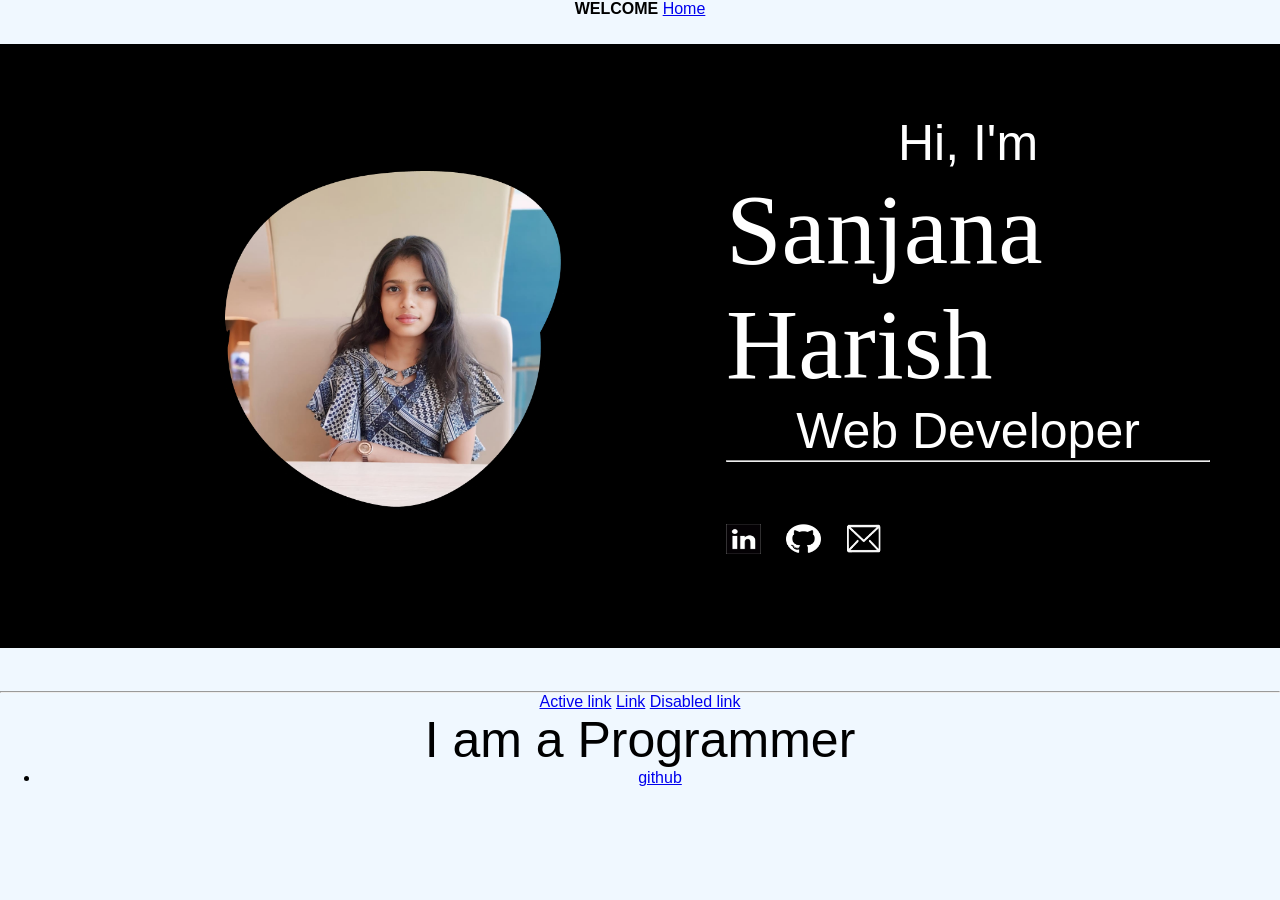
==== index.html @ e1ed23fe "update" ====
<!DOCTYPE html>
<html lang="en">
<head>
    <meta charset="UTF-8">
    <meta name="viewport" content="width=device-width, initial-scale=1.0">
    <title>Document</title>
    <link rel="stylesheet" href="./s.css">
    <link rel="icon" href="./images/favicon (1).ico">
</head>
<body >
    <div>
    <nav><b>WELCOME </b>
       <span> <a href="ss.html">Home</a>
        <a href="Projects"></a></span>
    </nav>
</div>
    <div class="top-container" style="margin:2% 0% 2% 0%;">
       
        
                <div style="width:30%;" id="imgsize2">
                <img src = "./images/129.png" id="imgsize2">
            </div>
            
            <div style = "font-family:gabriola;font-size:100px; text-align:left;padding-left:200px;width: 50%;">
               <p > Hi, I'm</p>
                Sanjana Harish
                  <p>Web Developer</p>  
                <hr>
                <a href="https://www.linkedin.com/in/sanjana-harish-b73645234/"><img style="height: 30px; width: 35px;" src="./images/images.png"  alt="linkedin"></a> 
                <a href="https://github.com/Sanjanaharishpoojary"><img style="height: 30px; width: 35px;" src="./images/git.jpg"  alt="github"></a>
                <a href="sanjanahpoojary@gmail.com"><img style="height: 30px; width: 35px;" src="./images/mail.jpg"  alt="mail"></a> 
            </div>
        </div>
        
    
        
    <br>
    <div class="mid-container" >
       
    </div>
    
    
    <hr>
    <nav class="nav justify-content-center">
        <a class="nav-link active" href="#">Active link</a>
        <a class="nav-link" href="#">Link</a>
        <a class="nav-link disabled" href="#">Disabled link</a>
      </nav>
    <p>I am a Programmer</p>
    
<ul>
    <li><a href="a" class="icon class=fa fa-github" aria-hidden="true">github</a>
    </li>
</ul>


</body>
</html>
---- s.css ----
*{
    
    text-align: center;
    margin: 0;
    font-family: sans-serif;
}

body
{
    background-color:aliceblue ;

}



p{
    font-size: 50px;
}
.top-container
{
    background-color:black;
    text-align:center;
    display:flex;
    align-items:center;
    height:80%
    width:60%;
    top:0;
    
    border-color: black;
    padding: 70px;  
    color:white;
   <!-- background-image:url("./images/bg.jpg");
    background-repeat:no-repeat;-->
    background-size: 90vw 60vh;
    margin:0px 10px 0px 10px;
    background-size: cover;
    
}

a:hover
{
    color:aliceblue;
    background: #f9f8f8;
    padding-top:0px;
}

.mid-container
{

    background-color: black;
}

#imgsize2
{
	width:350px;
	height:350px;
    margin-left: 10%;
}

h1{
    margin: 0 auto 0 auto;
    font-family:  sans-serif;
    
}


.a
{
    border-radius: 50%;
    width: 30%;
    
}

hr{
    border-style: ;dotted;
}
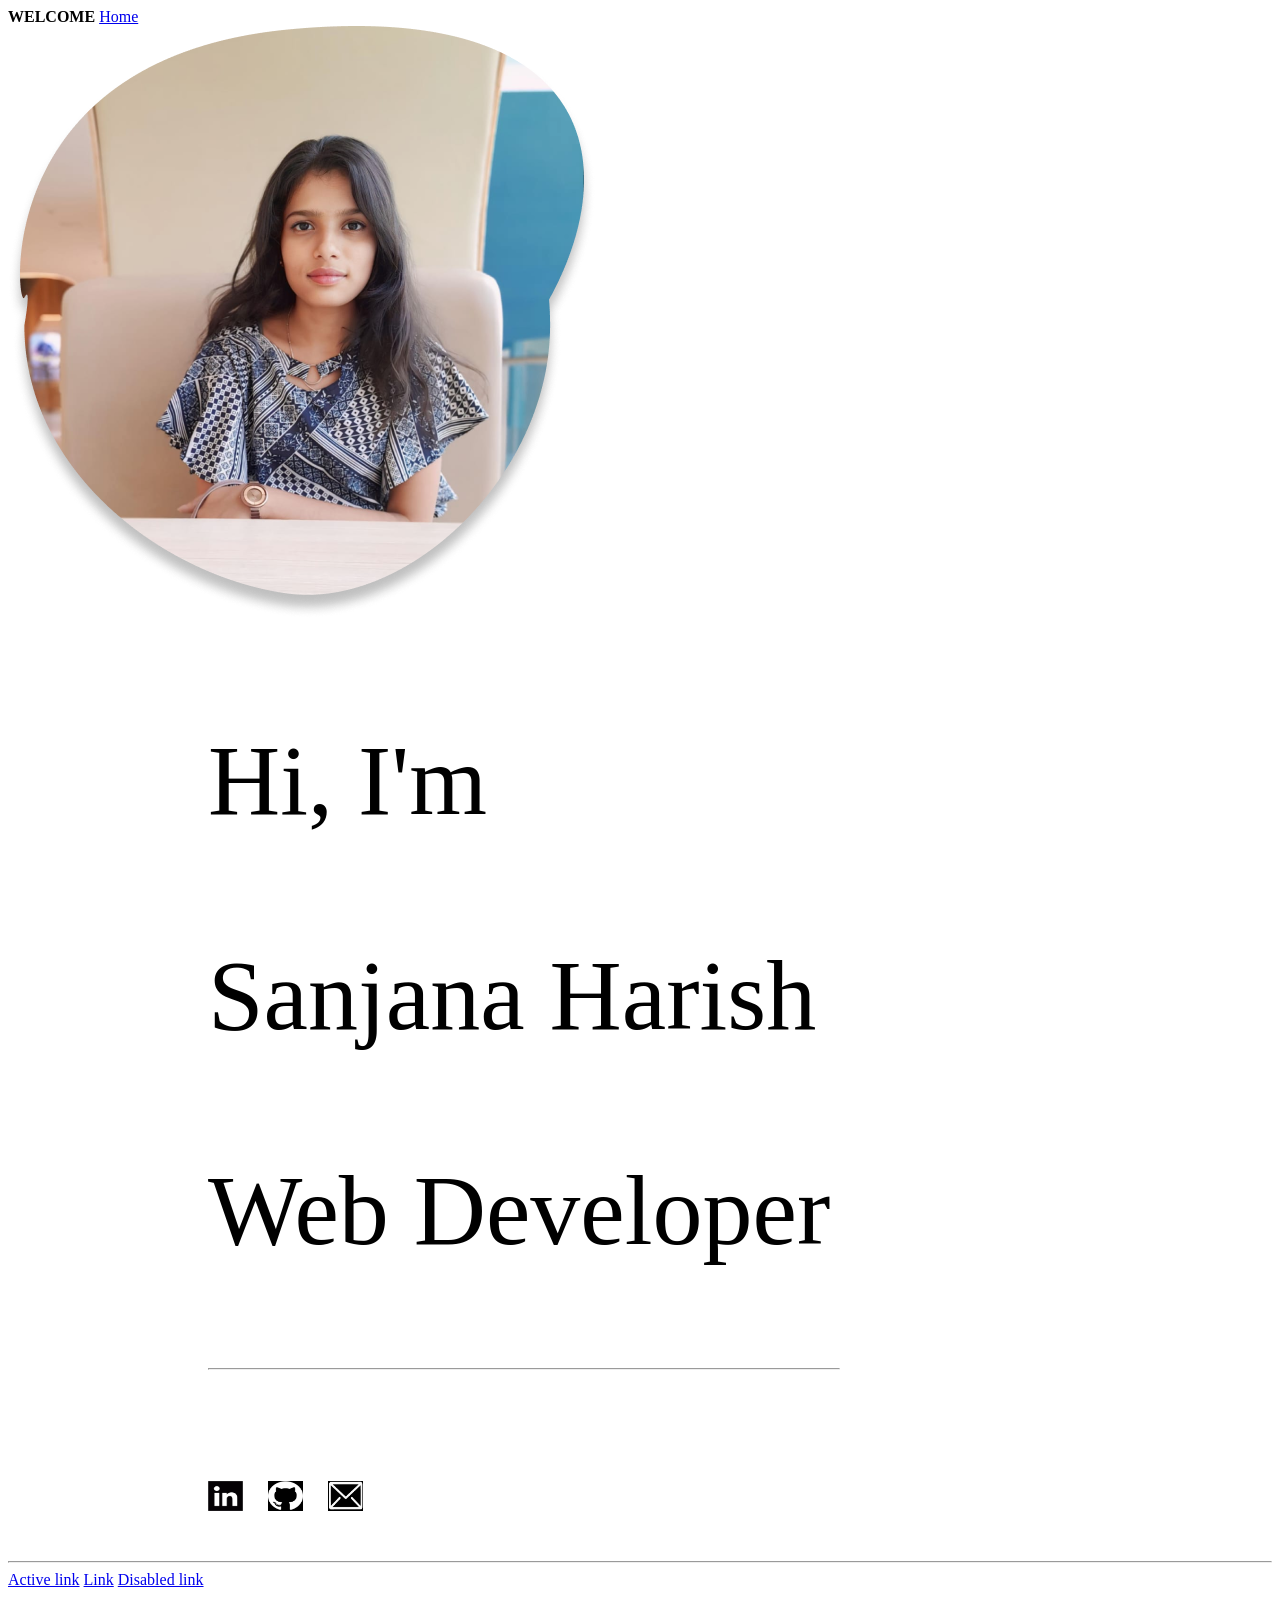
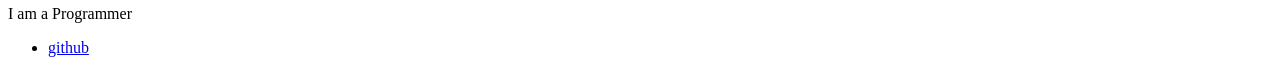
==== commit 8be5e699: "newcommit" ====
--- a/index.html
+++ b/index.html
@@ -2,7 +2,7 @@
 <html lang="en">
 <head>
     <meta charset="UTF-8">
-    <meta name="viewport" content="width=device-width, initial-scale=1.0">
+    <meta name="viewport" content="width=device-width, initial-scale=1.0" >
     <title>Document</title>
     <link rel="stylesheet" href="./s.css">
     <link rel="icon" href="./images/favicon (1).ico">
@@ -10,11 +10,11 @@
 <body >
     <div>
     <nav><b>WELCOME </b>
-       <span> <a href="ss.html">Home</a>
+       <span> <a href="./ss.html">Home</a>
         <a href="Projects"></a></span>
     </nav>
 </div>
-    <div class="top-container" style="margin:2% 0% 2% 0%;">
+    <div class="top" >
        
         
                 <div style="width:30%;" id="imgsize2">
--- a/s.css
+++ b/s.css
@@ -1,3 +1,9 @@
+@import url('https://fonts.googleapis.com/css2?family=Roboto&display=swap');
+
+/* Your other styles go here */
+@media screen and (max-width: 600px) {
+   
+ 
 *{
     
     text-align: center;
@@ -16,10 +22,10 @@
 p{
     font-size: 50px;
 }
-.top-container
+.top
 {
     background-color:black;
-    text-align:center;
+   /* text-align:center;
     display:flex;
     align-items:center;
     height:80%
@@ -27,13 +33,13 @@
     top:0;
     
     border-color: black;
-    padding: 70px;  
+    padding: 70px; */ 
     color:white;
-   <!-- background-image:url("./images/bg.jpg");
+   /*background-image:url("./images/bg.jpg");
     background-repeat:no-repeat;-->
     background-size: 90vw 60vh;
     margin:0px 10px 0px 10px;
-    background-size: cover;
+    background-size: cover;*/
     
 }
 
@@ -74,3 +80,4 @@
 hr{
     border-style: ;dotted;
 }
+}
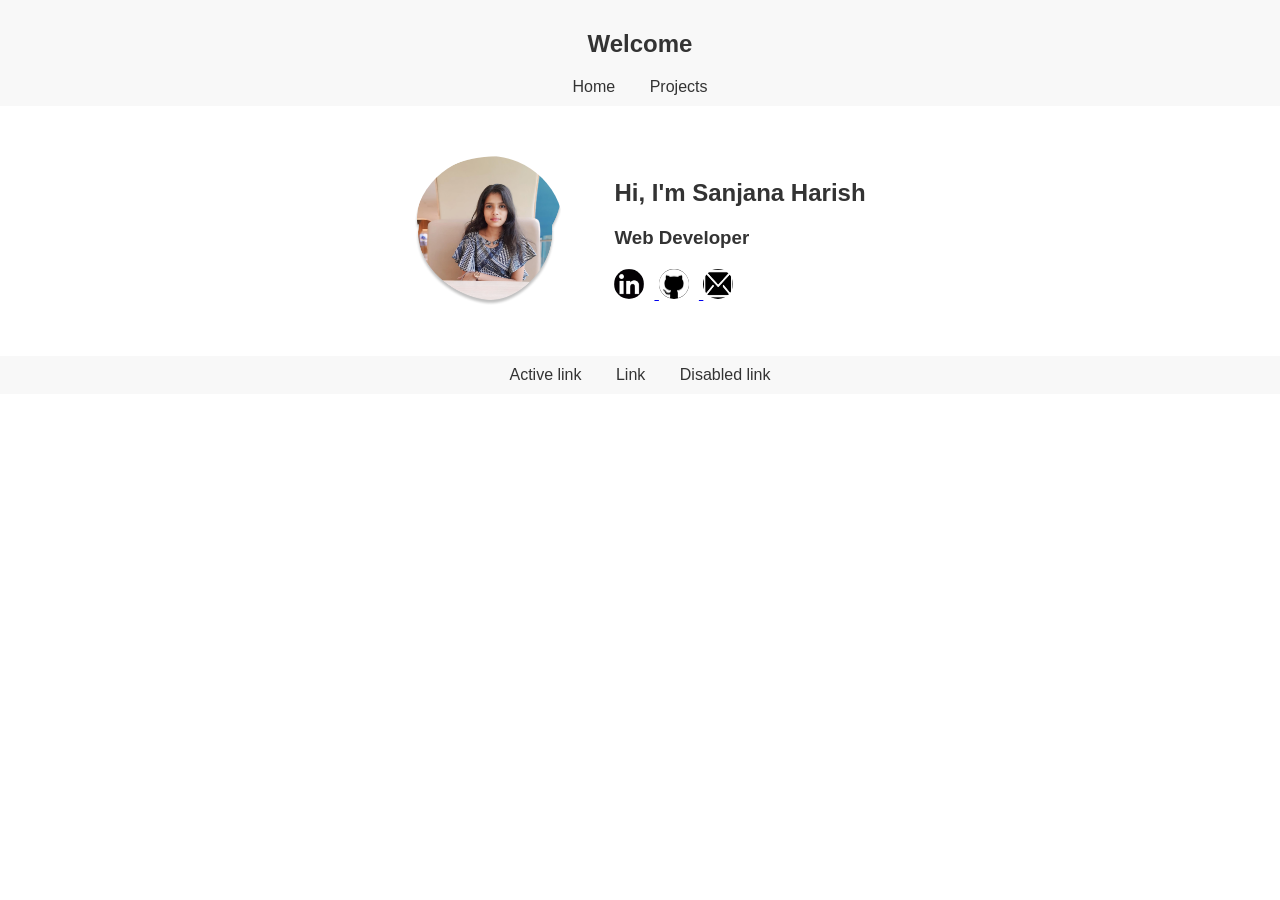
==== commit 94f356ed: "hey" ====
--- a/index.html
+++ b/index.html
@@ -2,57 +2,49 @@
 <html lang="en">
 <head>
     <meta charset="UTF-8">
-    <meta name="viewport" content="width=device-width, initial-scale=1.0" >
-    <title>Document</title>
+    <meta name="viewport" content="width=device-width, initial-scale=1.0">
+    <title>Sanjana Harish - Web Developer</title>
     <link rel="stylesheet" href="./s.css">
     <link rel="icon" href="./images/favicon (1).ico">
 </head>
-<body >
-    <div>
-    <nav><b>WELCOME </b>
-       <span> <a href="./ss.html">Home</a>
-        <a href="Projects"></a></span>
-    </nav>
-</div>
-    <div class="top" >
-       
-        
-                <div style="width:30%;" id="imgsize2">
-                <img src = "./images/129.png" id="imgsize2">
-            </div>
-            
-            <div style = "font-family:gabriola;font-size:100px; text-align:left;padding-left:200px;width: 50%;">
-               <p > Hi, I'm</p>
-                Sanjana Harish
-                  <p>Web Developer</p>  
-                <hr>
-                <a href="https://www.linkedin.com/in/sanjana-harish-b73645234/"><img style="height: 30px; width: 35px;" src="./images/images.png"  alt="linkedin"></a> 
-                <a href="https://github.com/Sanjanaharishpoojary"><img style="height: 30px; width: 35px;" src="./images/git.jpg"  alt="github"></a>
-                <a href="sanjanahpoojary@gmail.com"><img style="height: 30px; width: 35px;" src="./images/mail.jpg"  alt="mail"></a> 
+<body>
+    <header>
+        <nav>
+            <h1>Welcome</h1>
+            <a href="./ss.html">Home</a>
+            <a href="#projects">Projects</a>
+        </nav>
+    </header>
+
+    <section class="intro">
+        <img src="./images/129.png" alt="Sanjana Harish" id="profile-picture">
+        <div class="intro-text">
+            <h2>Hi, I'm Sanjana Harish</h2>
+            <h3>Web Developer</h3>
+            <div class="social-links">
+                <a href="https://www.linkedin.com/in/sanjana-harish-b73645234/">
+                    <img src="./images/images.png" alt="LinkedIn">
+                </a>
+                <a href="https://github.com/Sanjanaharishpoojary">
+                    <img src="./images/git.jpg" alt="GitHub">
+                </a>
+                <a href="mailto:sanjanahpoojary@gmail.com">
+                    <img src="./images/mail.jpg" alt="Email">
+                </a>
             </div>
         </div>
-        
-    
-        
-    <br>
-    <div class="mid-container" >
-       
-    </div>
-    
-    
-    <hr>
-    <nav class="nav justify-content-center">
-        <a class="nav-link active" href="#">Active link</a>
-        <a class="nav-link" href="#">Link</a>
-        <a class="nav-link disabled" href="#">Disabled link</a>
-      </nav>
-    <p>I am a Programmer</p>
-    
-<ul>
-    <li><a href="a" class="icon class=fa fa-github" aria-hidden="true">github</a>
-    </li>
-</ul>
+    </section>
 
+    <section class="mid-container">
+        <!-- Add content here -->
+    </section>
 
+    <footer>
+        <nav>
+            <a href="#" class="active">Active link</a>
+            <a href="#">Link</a>
+            <a href="#" class="disabled">Disabled link</a>
+        </nav>
+    </footer>
 </body>
 </html>
--- a/s.css
+++ b/s.css
@@ -1,83 +1,42 @@
-@import url('https://fonts.googleapis.com/css2?family=Roboto&display=swap');
-
-/* Your other styles go here */
-@media screen and (max-width: 600px) {
-   
- 
-*{
-    
-    text-align: center;
+body {
+    font-family: Arial, sans-serif;
     margin: 0;
-    font-family: sans-serif;
+    padding: 0;
+    color: #333;
 }
 
-body
-{
-    background-color:aliceblue ;
-
+nav {
+    background-color: #f8f8f8;
+    padding: 10px 0;
+    text-align: center;
 }
 
-
-
-p{
-    font-size: 50px;
-}
-.top
-{
-    background-color:black;
-   /* text-align:center;
-    display:flex;
-    align-items:center;
-    height:80%
-    width:60%;
-    top:0;
-    
-    border-color: black;
-    padding: 70px; */ 
-    color:white;
-   /*background-image:url("./images/bg.jpg");
-    background-repeat:no-repeat;-->
-    background-size: 90vw 60vh;
-    margin:0px 10px 0px 10px;
-    background-size: cover;*/
-    
+nav a {
+    margin: 0 15px;
+    text-decoration: none;
+    color: #333;
 }
 
-a:hover
-{
-    color:aliceblue;
-    background: #f9f8f8;
-    padding-top:0px;
+.intro {
+    display: flex;
+    justify-content: center;
+    align-items: center;
+    padding: 50px 0;
 }
 
-.mid-container
-{
-
-    background-color: black;
+.intro img {
+    width: 150px;
+    height: 150px;
+    border-radius: 50%;
+    margin-right: 50px;
 }
 
-#imgsize2
-{
-	width:350px;
-	height:350px;
-    margin-left: 10%;
+.social-links {
+    margin-top: 20px;
 }
 
-h1{
-    margin: 0 auto 0 auto;
-    font-family:  sans-serif;
-    
-}
-
-
-.a
-{
-    border-radius: 50%;
-    width: 30%;
-    
-}
-
-hr{
-    border-style: ;dotted;
-}
+.social-links img {
+    width: 30px;
+    height: 30px;
+    margin-right: 10px;
 }
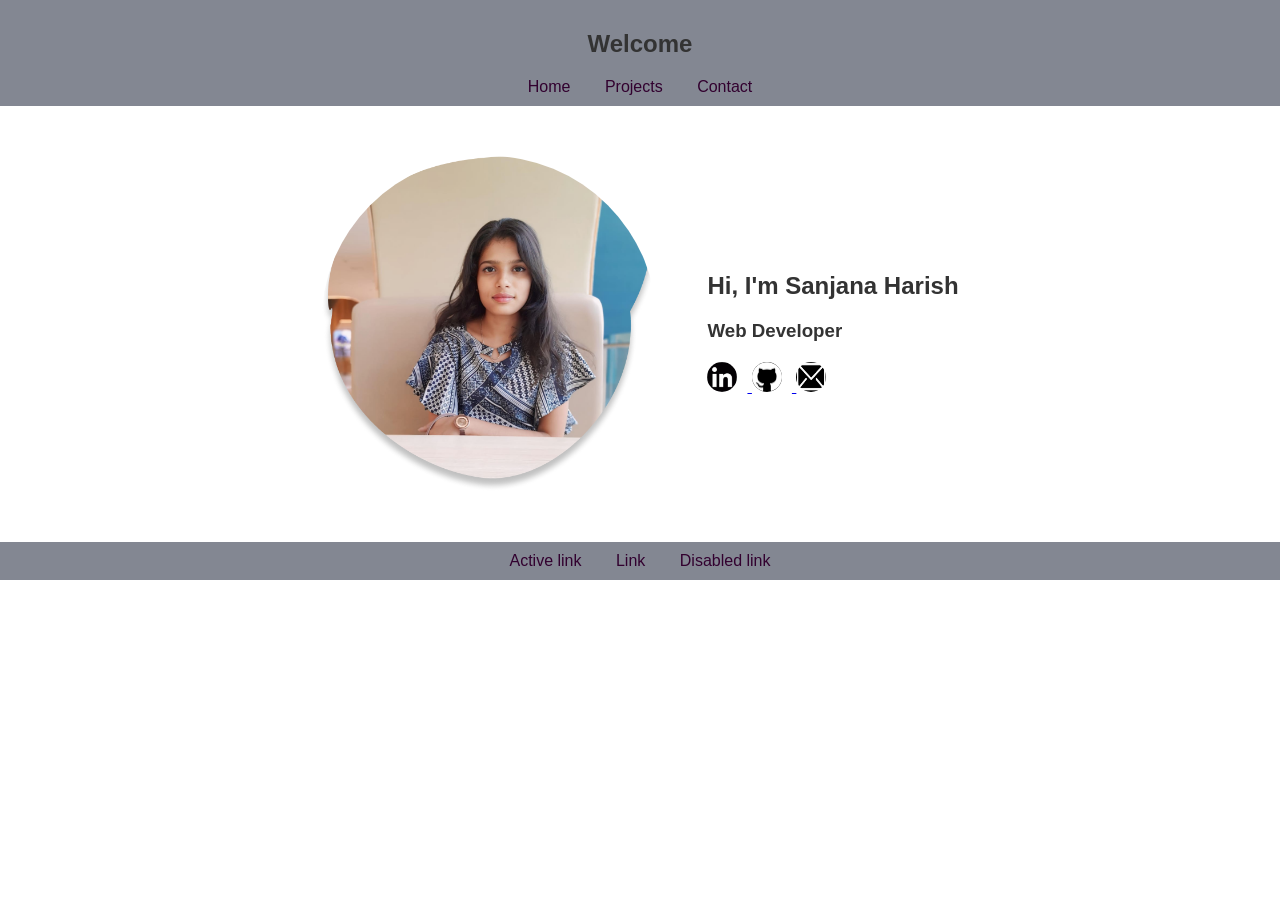
==== commit d5510021: "new" ====
--- a/index.html
+++ b/index.html
@@ -13,6 +13,7 @@
             <h1>Welcome</h1>
             <a href="./ss.html">Home</a>
             <a href="#projects">Projects</a>
+            <a href="#contact">Contact</a>
         </nav>
     </header>
 
--- a/s.css
+++ b/s.css
@@ -6,7 +6,7 @@
 }
 
 nav {
-    background-color: #f8f8f8;
+    background-color:#838792;
     padding: 10px 0;
     text-align: center;
 }
@@ -14,7 +14,7 @@
 nav a {
     margin: 0 15px;
     text-decoration: none;
-    color: #333;
+    color:#32012F;
 }
 
 .intro {
@@ -39,4 +39,10 @@
     width: 30px;
     height: 30px;
     margin-right: 10px;
+}
+
+#profile-picture
+{
+height:21rem;
+width:21rem;
 }
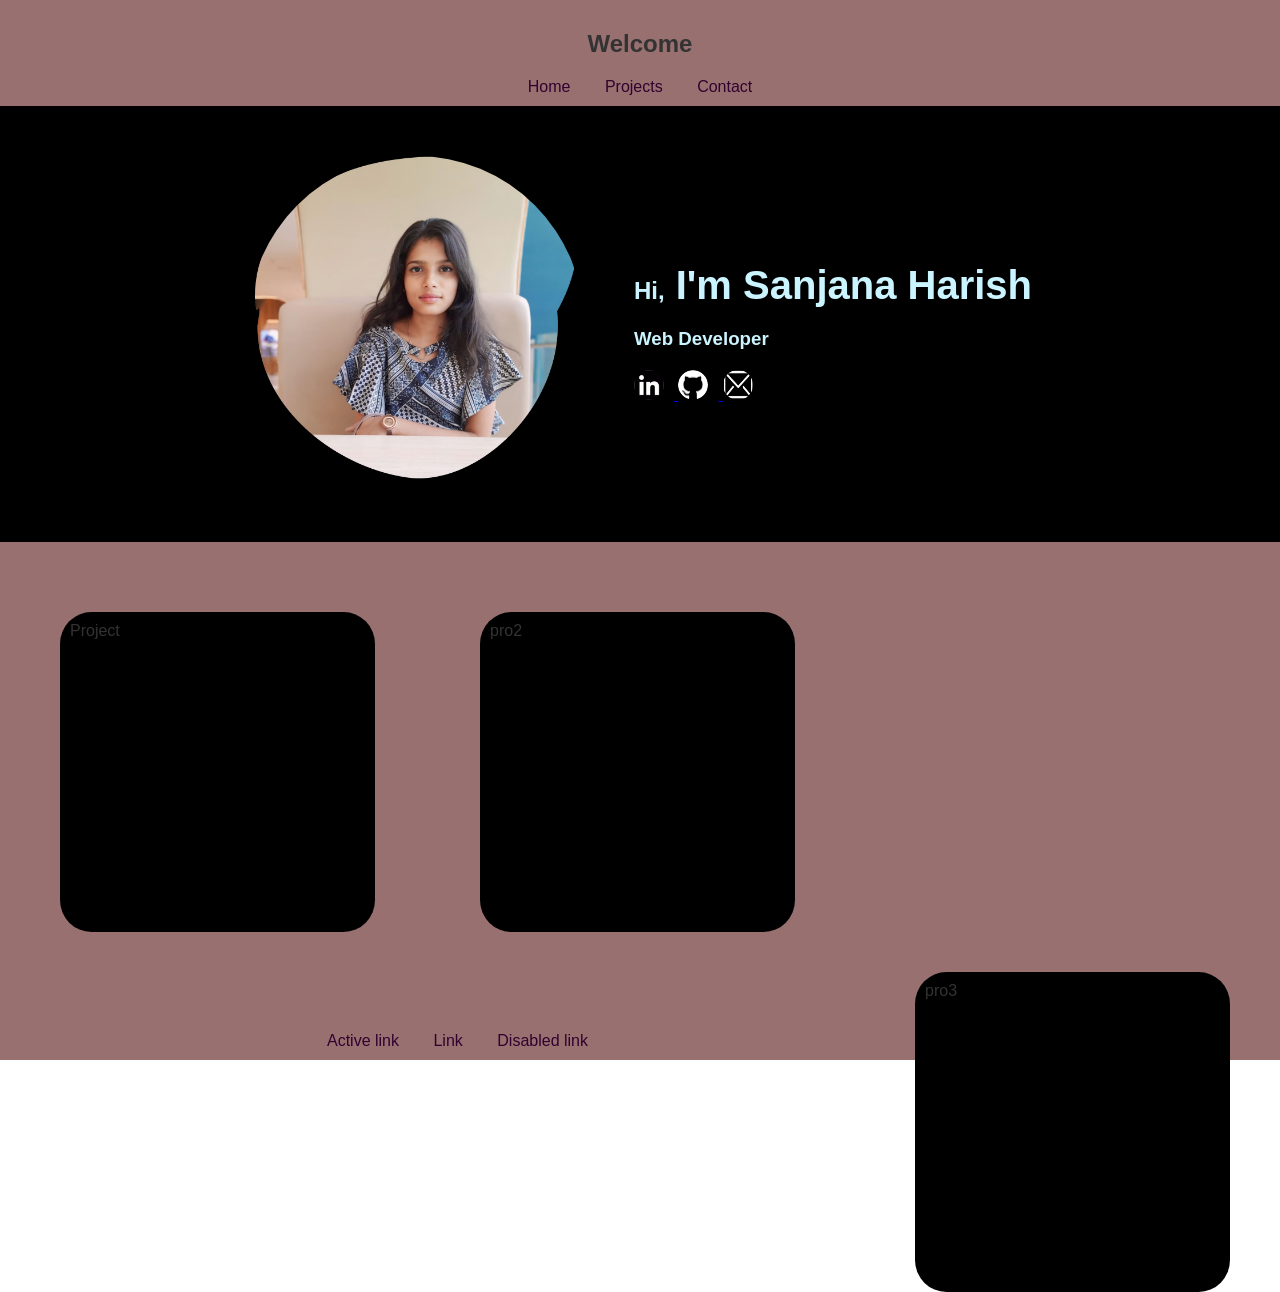
==== commit f6cb3cd8: "new" ====
--- a/index.html
+++ b/index.html
@@ -13,31 +13,39 @@
             <h1>Welcome</h1>
             <a href="./ss.html">Home</a>
             <a href="#projects">Projects</a>
-            <a href="#contact">Contact</a>
+            <a  href="mailto:sanjanahpoojary@gmail.com">Contact</a>
         </nav>
     </header>
 
     <section class="intro">
         <img src="./images/129.png" alt="Sanjana Harish" id="profile-picture">
         <div class="intro-text">
-            <h2>Hi, I'm Sanjana Harish</h2>
+            <h1>Hi,<span design="ok"> I'm Sanjana Harish </span></h1>
             <h3>Web Developer</h3>
             <div class="social-links">
                 <a href="https://www.linkedin.com/in/sanjana-harish-b73645234/">
-                    <img src="./images/images.png" alt="LinkedIn">
+                    <img src="./images/images.png" alt="LinkedIn" class="logo">
                 </a>
                 <a href="https://github.com/Sanjanaharishpoojary">
-                    <img src="./images/git.jpg" alt="GitHub">
+                    <img src="./images/git.jpg" alt="GitHub" class="logo">
                 </a>
                 <a href="mailto:sanjanahpoojary@gmail.com">
-                    <img src="./images/mail.jpg" alt="Email">
+                    <img src="./images/mail.jpg" alt="Email" class="logo">
                 </a>
             </div>
         </div>
     </section>
 
-    <section class="mid-container">
-        <!-- Add content here -->
+    <section class="mid">
+        <div left>
+            Project
+        </div>
+        <div center>
+            pro2
+        </div>
+        <div right>
+            pro3
+        </div>
     </section>
 
     <footer>
--- a/s.css
+++ b/s.css
@@ -6,7 +6,7 @@
 }
 
 nav {
-    background-color:#838792;
+    background-color:#987070;
     padding: 10px 0;
     text-align: center;
 }
@@ -15,13 +15,16 @@
     margin: 0 15px;
     text-decoration: none;
     color:#32012F;
+    padding: 0 0 50px 0;
 }
 
 .intro {
     display: flex;
     justify-content: center;
     align-items: center;
-    padding: 50px 0;
+    padding: 50px;
+    background-color: black;
+    color:#CAF4FF;
 }
 
 .intro img {
@@ -45,4 +48,70 @@
 {
 height:21rem;
 width:21rem;
+transition: transform 0.3s ease-in-out;
+
+}
+
+#profile-picture:hover
+{
+    transform:scale(1.1);
+}
+
+.intro-text
+{
+    s
+}
+.logo:hover
+{
+    transform:scale(0.9);
+}
+
+span
+{
+    font-size:40px;
+    font-family:'Roboto', sans-serif;
+}
+
+.mid
+{
+    background-color:#987070 ;
+    padding:50px 50px 50px 50px;
+}
+div[left]
+{
+    float:left;
+    padding:10px;
+    background-color: black;
+    margin:20px 10px 20px 10px;
+    height:300px;
+    width:25%;
+    border-radius: 10%;
+}
+
+div[left]:hover
+{
+    transform:scale(0.8);
+    transition: transform 0.5s ease-in-out;
+    background-color:lightpink;
+}
+
+div[center]
+{
+    padding:10px;
+    background-color: black;
+    margin:20px 0px 40px 430px;
+    height:300px;
+    width:25%;
+    border-radius: 10%;
+}
+
+div[right]
+{
+    float:right;
+    padding:10px;
+    background-color: black;
+    margin:;
+    height:300px;
+    width:25%;
+    border-radius: 10%;
 }
